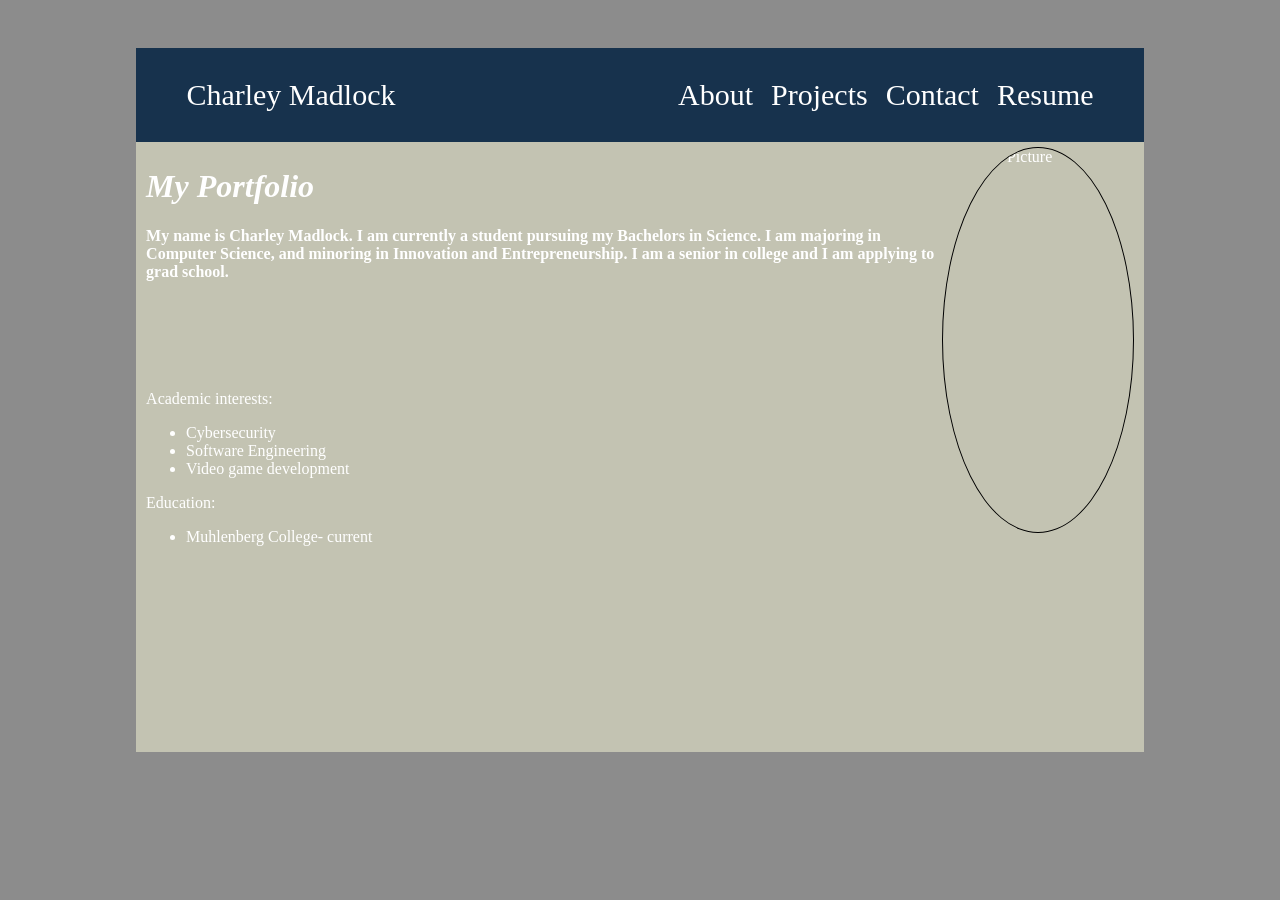
==== portfolio_project/index.html @ a6476292 "Rename portfolio-index.html to index.html" ====
<!DOCTYPE html>
<html lang="en">
<head>
    <meta charset="UTF-8">
    <meta name="viewport" content="width=device-width, initial-scale=1.0">
    <title>My Website</title>

    <!-- external css -->
    <link rel="stylesheet" href="portfolio.css">
</head>
<body>
    <nav class="navbar">
        <div><a href="Portfolio-index.html">Charley Madlock</a></div>

        <ul class="nav-links">
            <li><a href="aboutme.html">About</a></li>
            <li><a href="work-samples-Projects.html">Projects</a></li>
            <li><a href="contact.html">Contact</a></li>
            <li><a href="Resume.html">Resume</a></li>
        </ul>
    </nav>
    
    <header class="hero">
        <div>
            <h1 class="title">My Portfolio</h1>
            <h4>My name is Charley Madlock. I am currently a 
                student pursuing my Bachelors in Science. I am majoring in 
                Computer Science, and minoring in Innovation and 
                Entrepreneurship. I am a senior in college 
                and I am applying to grad school.</h4>
            <br></br><br></br>
            
            <p>Academic interests:</p>
                <ul>
                    <li>Cybersecurity</li>
                    <li>Software Engineering</li>
                    <li>Video game development</li>
                </ul>

            <p>Education:</p>
                <ul>
                    <li>Muhlenberg College- current</li>
                </ul>
        </div>
        <img 
            src="images/charley.jpg" width="200" alt="Profile Picture" class="circular-pic">  
    </header>
</body>
<script src="Portfolio.js"></script>
</html>
---- portfolio_project/portfolio.css ----
body {
    /* style rules */
    color: black;
    background-image:
        linear-gradient(rgba(0, 0, 0, 0.45), rgba(0, 0, 0, 0.45)),
        url("https://img.magnific.com/premium-photo/modern-minimalist-web-development-workspace-with-laptop-coffee_1355276-9369.jpg?semt=ais_hybrid&w=740&q=80");
    background-size: cover;
    background-position: center;
    min-height: 100px;
    padding: 40px 10%;
}

.card {
    color: #17324d;
    margin: 20px auto;
    padding: 20px;
    box-sizing: border-box;
}

.card a {
    color: #8b1e3f;
}

.hero {
    background-color: rgb(195, 195, 178);
    min-height: 600px;
    padding: 5px 1%;
    color: white;
    display: flex;
    flex-direction: row;
    justify-content: space-between;
    align-items: flex-start;
}

.title{
    font-size: clamp(20px, 2.5vw, 50px);
}

.circular-pic {
    width: clamp(150px, 30vw, 400px);
    height: clamp(150px, 30vw, 400px);
    border-radius: 50%;
    object-fit: cover;
    border: 1px solid black;
}

/* Psuedo class */

.card a:hover {
    color: #17324d;
    text-decoration: underline;
}

h2 {
    color: #17324d;
}

/* Content size */
.page{
    width: 90%;
    max-width: 700px;
}

.navbar {
    display: flex;
    flex-direction: row;
    justify-content: space-between;
    align-items: center;
    gap: 20px;

    background-color: #17324d;
    color: white;
    padding: 30px 5%;
    font-size: clamp(16px, 2.5vw, 30px);
}

.nav-links {
    display: flex;
    flex-direction: row;
    gap: 18px;
    list-style: none;
    margin: 0;
    padding: 0;
}

nav a {
    text-decoration: none;
    color: white;
}

nav a:hover {
    text-decoration: underline;
}

@media (max-width: 600px) {

    .navbar {
        display: flex;
        flex-direction: column;
        align-items: flex-start;
        gap: 10px;
    }

    .nav-links {
        display: flex;
        flex-direction: column;
        gap: 8px;
    }

    .hero {
        flex-direction: column;
        align-items: center;
        text-align: center;
    }

    .circular-pic {
        width: 200px;
        height: 200px;
    }

    .card {
        width: 100%;
    }
}
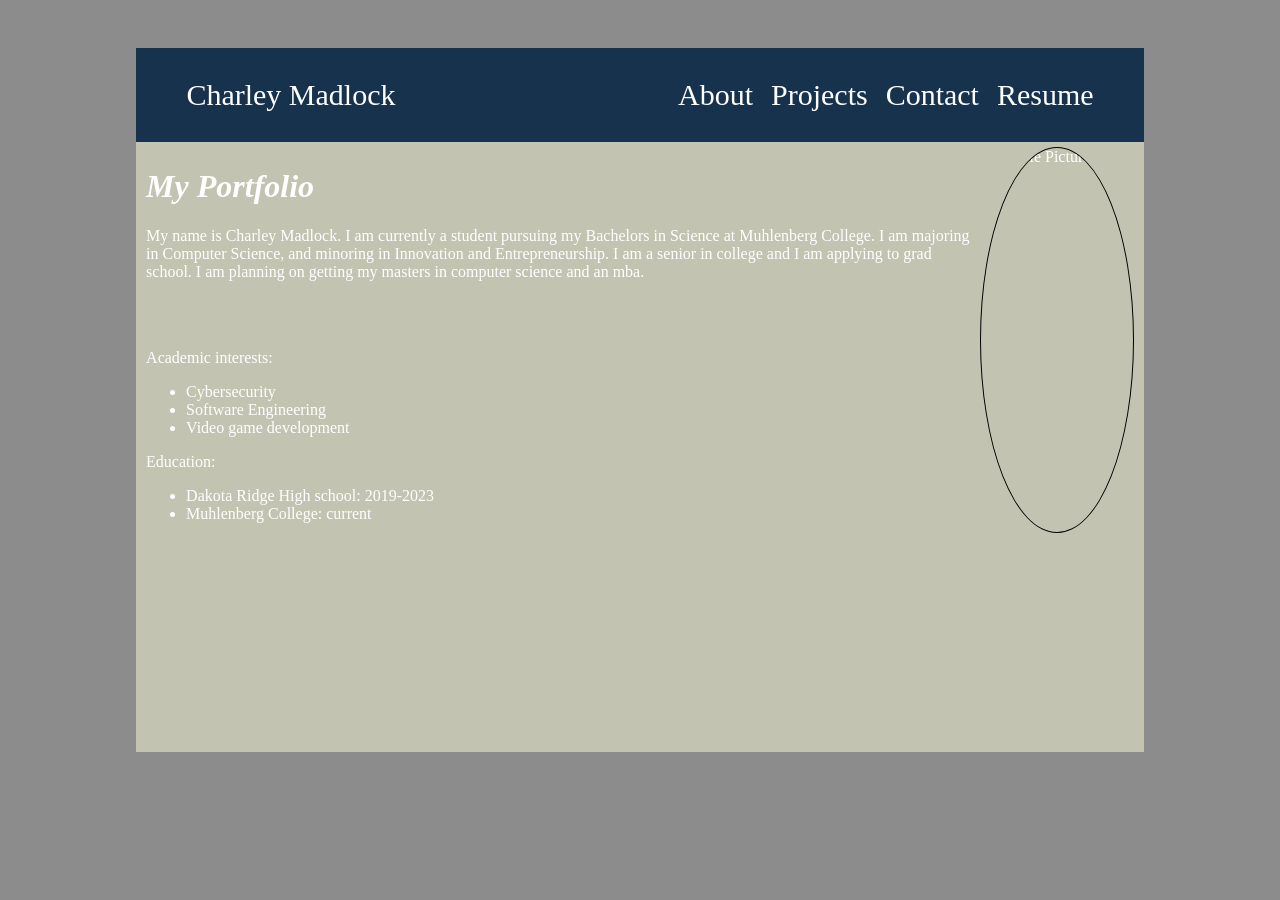
==== commit 4f06ced9: "Update index.html" ====
--- a/portfolio_project/index.html
+++ b/portfolio_project/index.html
@@ -10,7 +10,7 @@
 </head>
 <body>
     <nav class="navbar">
-        <div><a href="Portfolio-index.html">Charley Madlock</a></div>
+        <div><a href="index.html">Charley Madlock</a></div>
 
         <ul class="nav-links">
             <li><a href="aboutme.html">About</a></li>
@@ -23,12 +23,14 @@
     <header class="hero">
         <div>
             <h1 class="title">My Portfolio</h1>
-            <h4>My name is Charley Madlock. I am currently a 
-                student pursuing my Bachelors in Science. I am majoring in 
-                Computer Science, and minoring in Innovation and 
-                Entrepreneurship. I am a senior in college 
-                and I am applying to grad school.</h4>
-            <br></br><br></br>
+            <p>My name is Charley Madlock. I am currently a 
+                student pursuing my Bachelors in Science at 
+                Muhlenberg College. I am majoring in Computer 
+                Science, and minoring in Innovation and 
+                Entrepreneurship. I am a senior in college and I am 
+                applying to grad school. I am planning on getting 
+                my masters in computer science and an mba.</p>
+            <br></br>
             
             <p>Academic interests:</p>
                 <ul>
@@ -39,7 +41,8 @@
 
             <p>Education:</p>
                 <ul>
-                    <li>Muhlenberg College- current</li>
+                    <li>Dakota Ridge High school: 2019-2023</li>
+                    <li>Muhlenberg College: current</li>
                 </ul>
         </div>
         <img 
